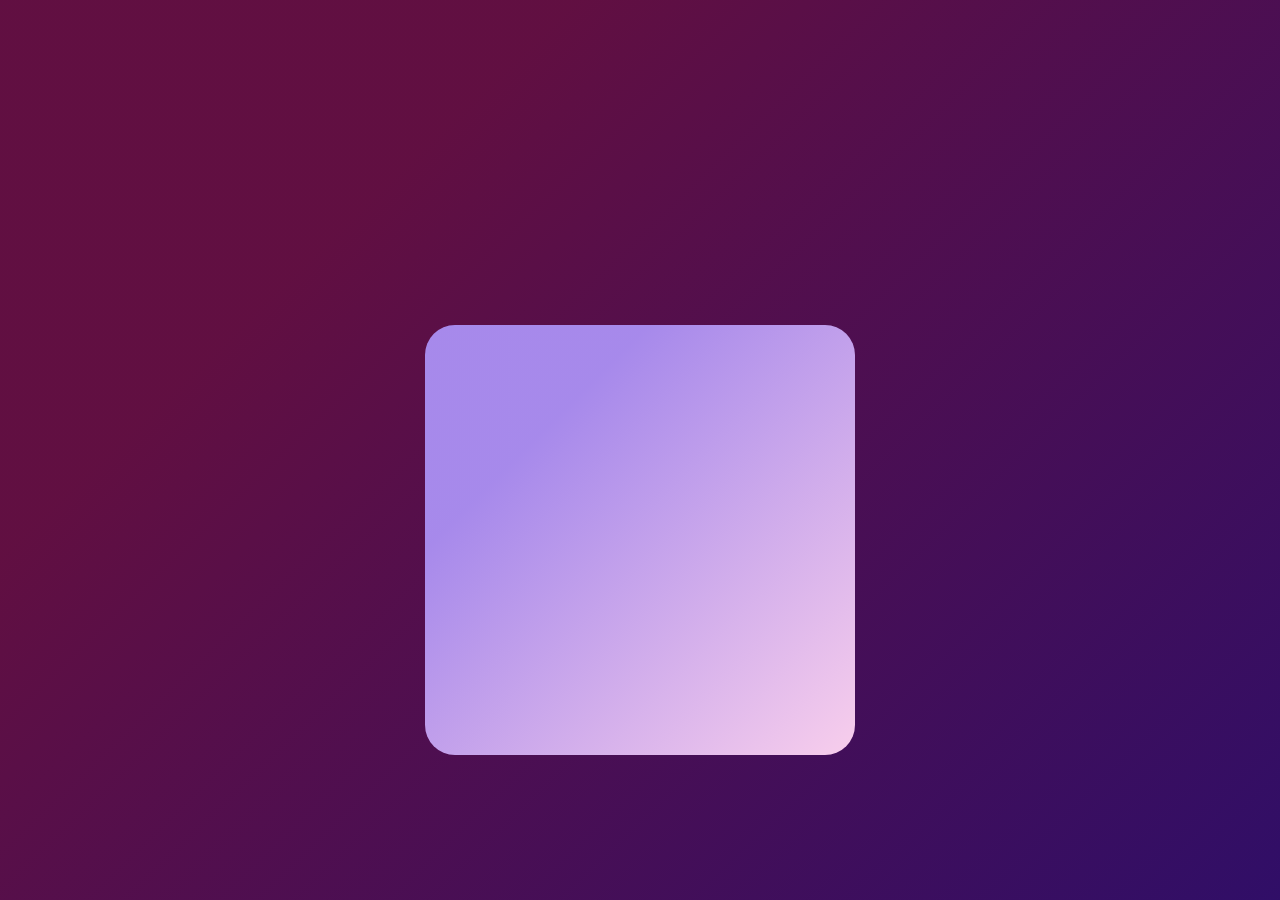
==== index.html @ 5187579b "first commit" ====
<!DOCTYPE html>
<html lang="en">
<head>
    <meta charset="UTF-8">
    <meta http-equiv="X-UA-Compatible" content="IE=edge">
    <meta name="viewport" content="width=device-width, initial-scale=1.0">
    <title>Document</title>
    <link rel="stylesheet" href="style.css">
</head>
<body>
    <h1></h1>
    <div> </div>
    <button id="btn"></button>
    <script src="script.js"></script>
</body>
</html>
---- style.css ----
* {
    margin: 0;
    color: #fff;
    box-sizing: border-box;
    font-family: 'Roboto', arial;
}
body{
    background-color: hsl(263, 76%, 23%);
    background-image: linear-gradient(316deg, hsl(263, 76%, 23%) 0%, hsl(323, 73%, 22%) 74%);
    min-height: 100vh;
    justify-content: center;
    align-items: center;
    display: flex;
}
h1{
    position: fixed;
    top: 50px;
    font-size: 48px;
    text-align: center;
    max-width: 1600px;
}
#btn{
    width: 430px;
    height: 430px;
    border: none;
    border-radius: 30px;
    background-color: hsl(317, 75%, 89%);
    background-image: linear-gradient(315deg, hsl(317, 75%, 89%) 0%, hsl(258, 71%, 73%) 74%);
    cursor: pointer;
    transition: all 0.3s ease-in-out;
    transform: translateY(90px);
}
#btn:hover{
    width: 300px;
    height: 400px;
    border-radius: 50% 50% 50% 50% / 60% 60% 40% 40%;
}
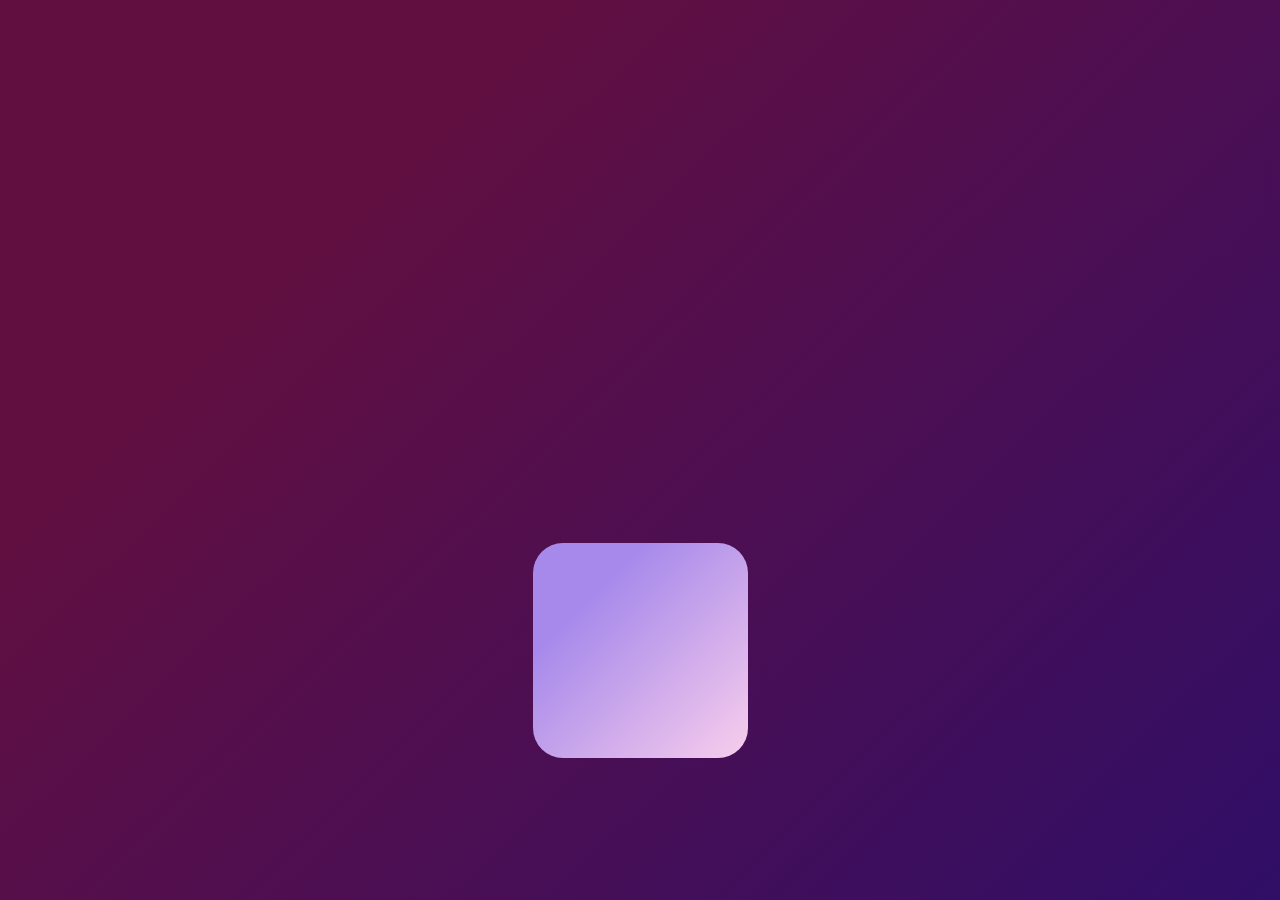
==== commit 6de3d026: "responsiveness adds" ====
--- a/index.html
+++ b/index.html
@@ -8,9 +8,8 @@
     <link rel="stylesheet" href="style.css">
 </head>
 <body>
-    <h1></h1>
-    <div> </div>
-    <button id="btn"></button>
+        <h1></h1>
+        <button id="btn"></button>
     <script src="script.js"></script>
 </body>
 </html>--- a/style.css
+++ b/style.css
@@ -15,23 +15,39 @@
 h1{
     position: fixed;
     top: 50px;
-    font-size: 48px;
+    font-size: 40px;
     text-align: center;
-    max-width: 1600px;
+    max-width: 90%;
 }
 #btn{
-    width: 430px;
-    height: 430px;
+    width: 215px;
+    height: 215px;
     border: none;
     border-radius: 30px;
     background-color: hsl(317, 75%, 89%);
     background-image: linear-gradient(315deg, hsl(317, 75%, 89%) 0%, hsl(258, 71%, 73%) 74%);
     cursor: pointer;
     transition: all 0.3s ease-in-out;
-    transform: translateY(90px);
+    transform: translateY(200px);
 }
 #btn:hover{
-    width: 300px;
-    height: 400px;
+    width: 150px;
+    height: 200px;
     border-radius: 50% 50% 50% 50% / 60% 60% 40% 40%;
 }
+.easterEggBtn{
+    position: absolute;
+    bottom: 30px;
+    right: 30px;
+    width: 20px;
+    height: 20px;
+    border-radius: 50%;
+    border: none;
+    box-shadow: 2px 2px 5px rgba(0,0,0,0.3);
+    visibility: hidden;
+    background: rgba(200,100,200,0.2);
+    cursor:pointer;
+}
+.easterEggBtn.active{
+    visibility:visible;
+}